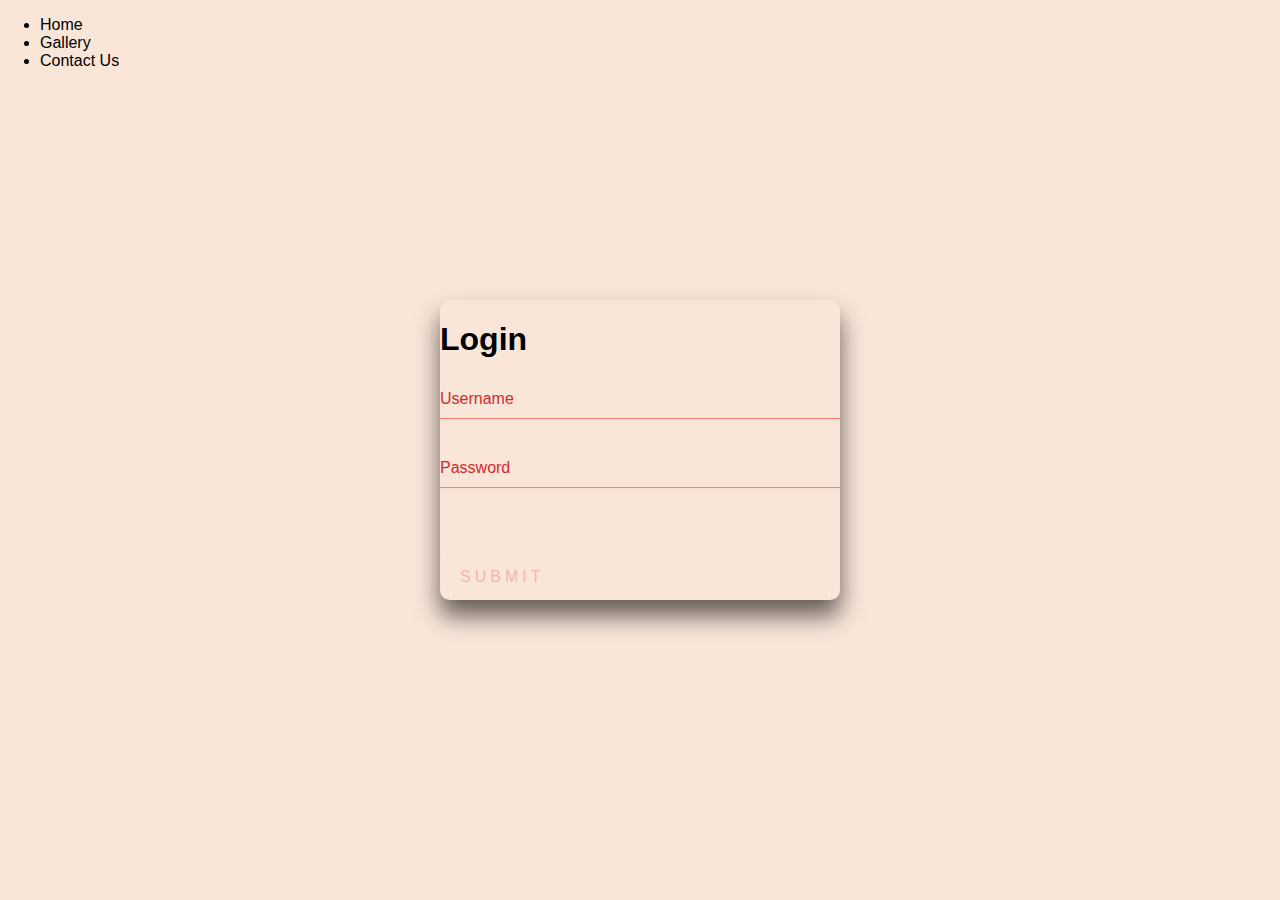
==== index.html @ 9adda9dc "created repo" ====
<!DOCTYPE html>
<html lang="en">
<head>
    <meta charset="UTF-8">
    <meta http-equiv="X-UA-Compatible" content="IE=edge">
    <meta name="viewport" content="width=device-width, initial-scale=1.0">
    <link  rel="stylesheet"  href="style.css">
    <title>Login Page</title>
</head>
<body>
    <header>
    <nav>
        <ul>
            <li>Home</li>
            <li>Gallery</li>
            <li>Contact Us</li>
        </ul>
    </nav>    
    </header>

    <section class="login-box">
        <h1>Login</h1>
        <form>
            <div class="user-box">
                <input type="text" name="" required="">
                <label>Username</label>    
            </div>

            <div class="user-box">
                <input type="text" name="" required="">
                <label>Password</label>
            </div>
            <a href="#">
            <span></span>
            <span></span>
            <span></span>
            <span></span>
                Submit
            </a>
        </form>
    </section>
</body>
</html>
---- style.css ----
:root{
    --bgColor:#fae6d9;
    --formColor: linear-gradient(#47b6cb7, #182848);
    --txtColor:#d42a2a;
    --txtSecondaryColor:#ffff00;
    --inputBoxBg: transparent;
    --txtBtnColor:#f1b5b5;
    --txtBtnSecondaryColor:#000000;
    --btnBorderColor:#352424;
    --btnBgColor: transparent;
    --btnBgSecondaryColor:#5e0909;
}
body{
    margin: 0;
    padding:0;
    font-family: sans-serif;
    background: var(--bgColor);
}
.login-box{
    position: absolute;
    top:50%;
    left:50%;
    width:400px;
    transform: translate(-50%, -50%);
    box-sizing: border-box;
    box-shadow: 0 15px 25px rgba(0,0,0,.6);
    border-radius:10px;
    background: var(--formColor);
}
.login-box h2{
    margin: 0 0 30px;
    padding: 0;
    color: var(--txtColor);
    text-align: center;
}
.login-box .user-box{
    position: relative;
}
.login-box .user-box input{
    width:100%;
    padding: 10px 0;
    font-size: 16px;
    color: var(--txtColor);
    margin-bottom: 30px;
    border: none;
    border-bottom: 1px solid #ff7676;
    outline: none;
    background: var(--inputBoxBg);
}
.login-box .user-box label{
    position: absolute;
    top:0;
    left:0;
    padding: 10px 0;
    color: var(--txtColor);
    pointer-events: none;
    transition: 0.5s;
}
.login-box .user-box input:focus ~ label,
.login-box .user-box input:valid ~label{
    top:-20px;
    left:0;
    color: var(--txtSecondaryColor);
    font-size: 12px;
}
.login-box form a {
    position: relative;
    display:inline-block;
    padding: 10px 20px;
    color: var(--txtBtnColor);
    font-size: 16px;
    text-decoration: none;
    text-transform: uppercase;
    overflow: hidden;
    transition: .5s;
    margin-top: 40px;
    letter-spacing: 4px;
}
.login-box a:hover{
    background: var(--btnBgSecondaryColor);
    color:var(--txtBtnSecondaryColor);
    border-radius:5px;
    box-shadow: 0 0 5px var(--btnBgSecondaryColor),
                0 0 25px var(--btnBgSecondaryColor),
                0 0 50px var(--btnBgSecondaryColor),
                0 0 100px var(--btnBgSecondaryColor),
}
.login-box a span{
    position:absolute;
    display: block;
}
.login-box a span:nth-child(1){
    top:0;
    left:-100%;
    width: 100%;
    height: 2px;
    background: linear-gradient(90deg, transparent, var(--btnBorderColor));
    animation: btn-anim1 1s linear infinite;
}
@keyframes btn-anim1{
    0%{
        left:-100%;
    }
    50%, 100%{
        left:100%;
    }
}
.login-box a span:nth-child(2){
    top:-100%;
    left:0;
    width: 2px;
    height: 100%;
    background: linear-gradient(180deg, transparent, var(--btnBorderColor));
    animation: btn-anim2 1s linear infinite;
    animation-delay: .25s;
}
@keyframes btn-anim2{
    0%{
        top:-100%;
    }
    50%, 100%{
        top:100%;
    }
}
.login-box a span:nth-child(3){
    bottom:0;
    right: -100%;
    width: 100%;
    height: 2px;
    background: linear-gradient(270deg, transparent, var(--btnBorderColor));
    animation: btn-anim3 1s linear infinite;
    animation-delay: .25s;
}
@keyframes btn-anim3{
    0%{
        right:-100%;
    }
    50%, 100%{
        right:100%;
    }
}
.login-box a span:nth-child(4) {
    bottom: -100%;
    left: 0;
    width: 2px;
    height: 100%;
    background: linear-gradient(360deg, transparent, var(--btnBorderColor));
    animation: btn-anim4 1s linear infinite;
    animation-delay: .75s
}
@keyframes btn-anim4 {
    0% {
    bottom: -100%;
    }
    50%,100% {
    bottom: 100%;
    }
}
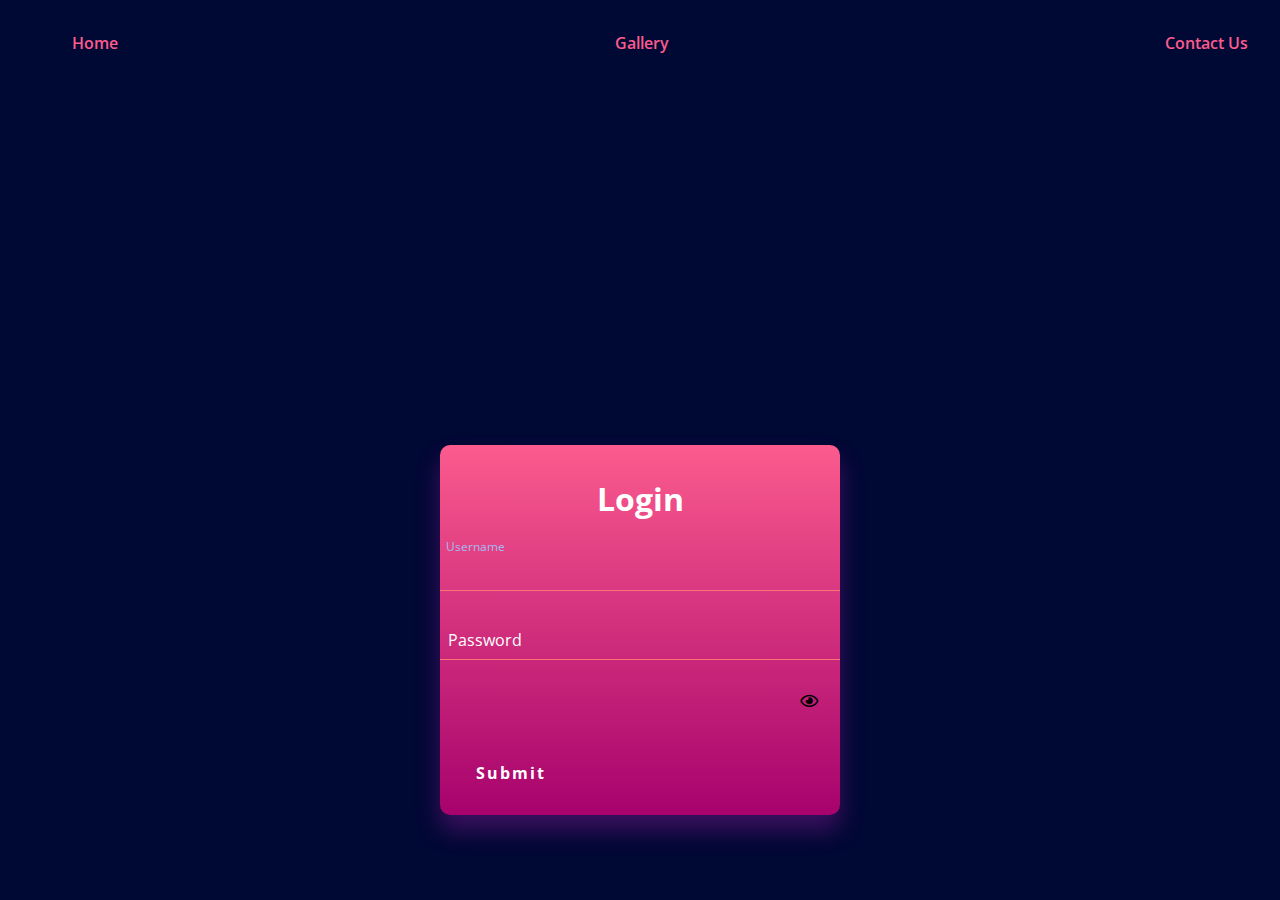
==== commit 23f26585: "added toggle password icon" ====
--- a/index.html
+++ b/index.html
@@ -5,7 +5,10 @@
     <meta http-equiv="X-UA-Compatible" content="IE=edge">
     <meta name="viewport" content="width=device-width, initial-scale=1.0">
     <link  rel="stylesheet"  href="style.css">
+    <link rel="stylesheet" href="https://cdnjs.cloudflare.com/ajax/libs/font-awesome/5.13.0/css/all.min.css">
     <title>Login Page</title>
+    
+    
 </head>
 <body>
     <header>
@@ -20,15 +23,16 @@
 
     <section class="login-box">
         <h1>Login</h1>
-        <form>
+        <form method="post">
             <div class="user-box">
-                <input type="text" name="" required="">
+                <input type="text" name="" required="id_username" autofocus="" autocapitalize="" autocomplete="username">
                 <label>Username</label>    
             </div>
 
             <div class="user-box">
-                <input type="text" name="" required="">
+                <input type="password" name="password" required="" id= "id_password">
                 <label>Password</label>
+                <i class="far fa-eye" id="togglePassword" style="margin-left: 90%; cursor:pointer;"></i>
             </div>
             <a href="#">
             <span></span>
@@ -39,5 +43,6 @@
             </a>
         </form>
     </section>
+    <script src="/app.js"></script>
 </body>
 </html>--- a/style.css
+++ b/style.css
@@ -1,34 +1,43 @@
+@import url('https://fonts.googleapis.com/css2?family=Open+Sans:wght@300&display=swap');
 :root{
-    --bgColor:#fae6d9;
-    --formColor: linear-gradient(#47b6cb7, #182848);
-    --txtColor:#d42a2a;
-    --txtSecondaryColor:#ffff00;
+    --bgColor:#000834;
+    --formColor: linear-gradient(#fb5b8d, #a7026d);
+    --txtColor:#ffffff;
+    --txtSecondaryColor:#A2BDF2;
     --inputBoxBg: transparent;
-    --txtBtnColor:#f1b5b5;
-    --txtBtnSecondaryColor:#000000;
-    --btnBorderColor:#352424;
+    --txtBtnColor:#ffffff;
+    --txtBtnSecondaryColor:#ffffff;
+    --btnBorderColor:#ff8d6b;
     --btnBgColor: transparent;
-    --btnBgSecondaryColor:#5e0909;
+    --btnBgSecondaryColor: #FB5B8D;
 }
 body{
     margin: 0;
     padding:0;
-    font-family: sans-serif;
+    font-family: 'Open Sans', sans-serif;
     background: var(--bgColor);
+}
+nav ul{
+    color: #FB5B8D;
+    display: flex;
+    justify-content: space-between;
+    margin:2em;
+    list-style: none;
+    font-weight: 600;
 }
 .login-box{
     position: absolute;
-    top:50%;
+    top:70%;
     left:50%;
     width:400px;
     transform: translate(-50%, -50%);
     box-sizing: border-box;
-    box-shadow: 0 15px 25px rgba(0,0,0,.6);
+    box-shadow: 0 15px 25px rgba(194, 37, 194, 0.308);
     border-radius:10px;
     background: var(--formColor);
 }
-.login-box h2{
-    margin: 0 0 30px;
+.login-box h1{
+    margin: 1em 1em ;
     padding: 0;
     color: var(--txtColor);
     text-align: center;
@@ -51,7 +60,7 @@
     position: absolute;
     top:0;
     left:0;
-    padding: 10px 0;
+    padding: 0.5em;
     color: var(--txtColor);
     pointer-events: none;
     transition: 0.5s;
@@ -67,14 +76,15 @@
     position: relative;
     display:inline-block;
     padding: 10px 20px;
+    margin: 1em;
     color: var(--txtBtnColor);
     font-size: 16px;
     text-decoration: none;
-    text-transform: uppercase;
     overflow: hidden;
     transition: .5s;
     margin-top: 40px;
-    letter-spacing: 4px;
+    letter-spacing: 2px;
+    font-weight: bolder;
 }
 .login-box a:hover{
     background: var(--btnBgSecondaryColor);
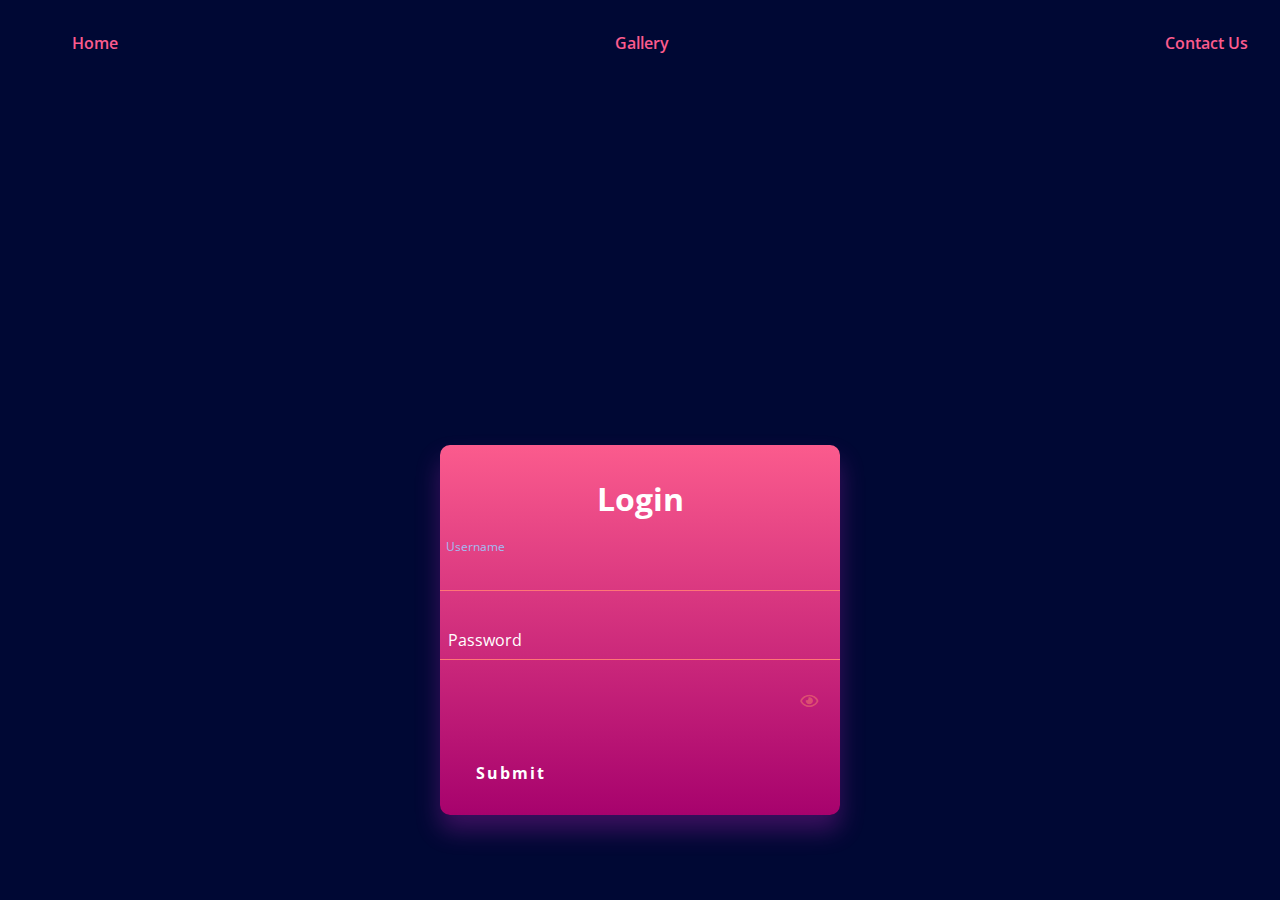
==== commit 0fff03e8: "edied readme and toggle color" ====
--- a/index.html
+++ b/index.html
@@ -32,7 +32,7 @@
             <div class="user-box">
                 <input type="password" name="password" required="" id= "id_password">
                 <label>Password</label>
-                <i class="far fa-eye" id="togglePassword" style="margin-left: 90%; cursor:pointer;"></i>
+                <i class="far fa-eye" id="togglePassword"></i>
             </div>
             <a href="#">
             <span></span>
--- a/style.css
+++ b/style.css
@@ -165,4 +165,10 @@
     50%,100% {
     bottom: 100%;
     }
+}
+i{
+margin-left: 90%;
+cursor:pointer;
+color:#ff8e6b75;
+
 }